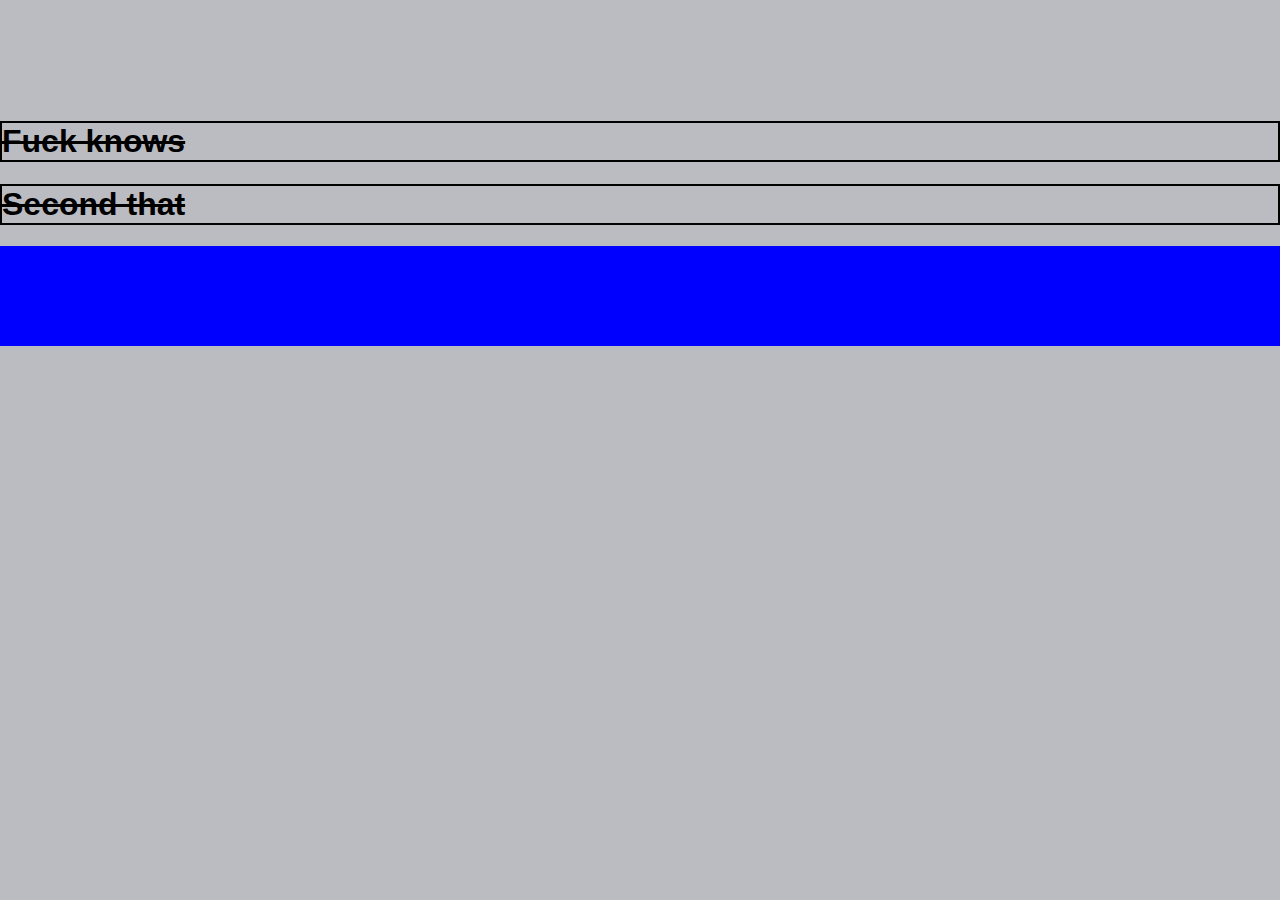
==== 01_HTML/index.html @ 63a094df "Initial commit" ====
<!DOCTYPE html>
<html>
  <head>
    <meta charset="utf-8">
    <title>HTML and CSS</title>
    <link type="text/css" rel="stylesheet" href="styles.css">
  </head>
  <body>
    <header></header>
     <h1 class="newheadings">Fuck knows</h1>
     <h1 class="newheadings">Second that</h1>
    <footer></footer> 
  </body>
</html>
---- 01_HTML/styles.css ----
h1{
  color: #000;
  padding: 20px;
}
.newheadings{
  text-decoration: line-through;
  font-family: sans-serif;
  border: 2px solid #000;
  padding: 0px;
}
header{
  background-color: #0000;
  width: 100%;
  height: 100px;
}
footer{
  background-color: blue;
  width: 100%;
  height: 100px;
}
body{
  padding: 0;
  margin: 0;
  background-color: #babcc2;
}
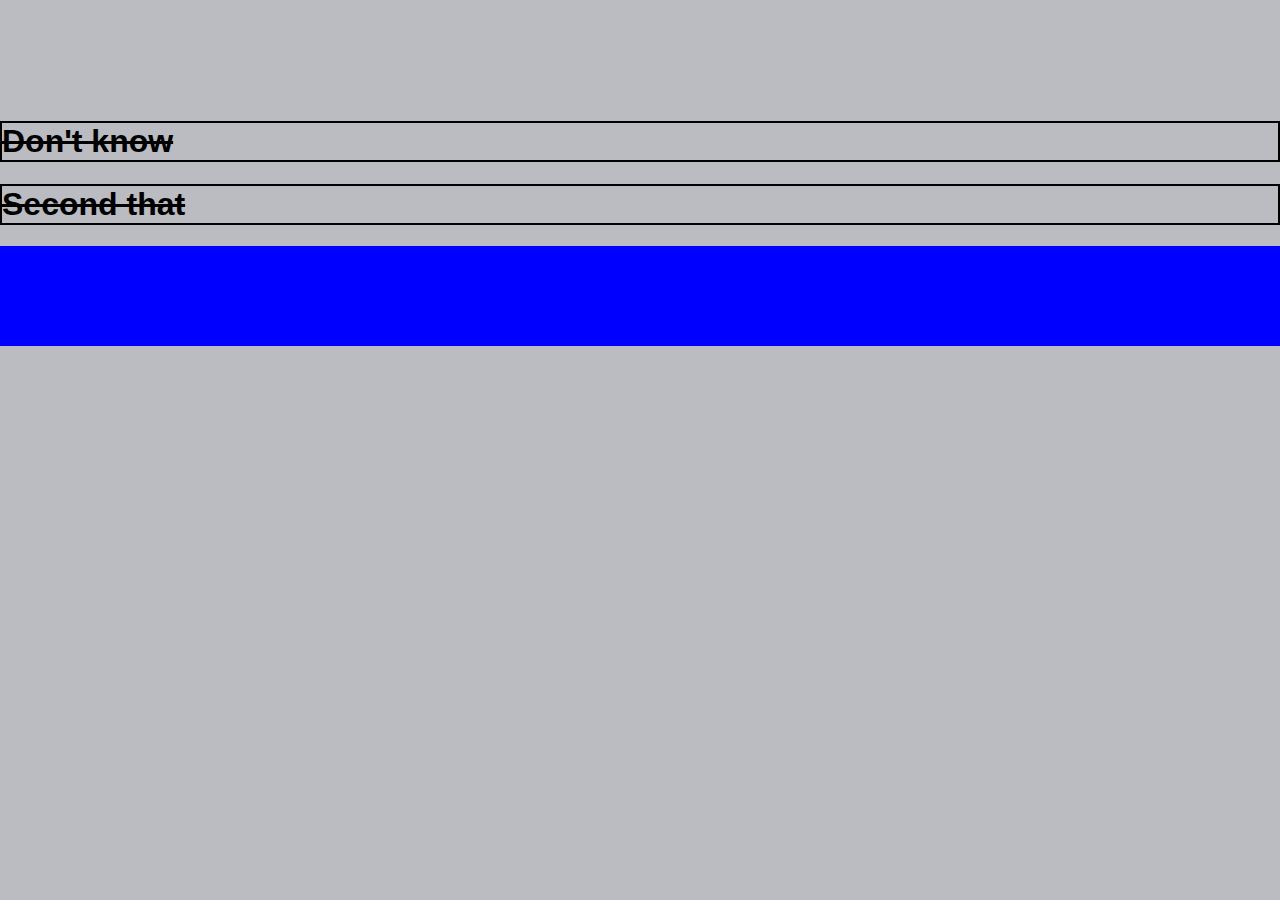
==== commit 063ab6af: "update" ====
--- a/01_HTML/index.html
+++ b/01_HTML/index.html
@@ -7,8 +7,8 @@
   </head>
   <body>
     <header></header>
-     <h1 class="newheadings">Fuck knows</h1>
+     <h1 class="newheadings">Don't know</h1>
      <h1 class="newheadings">Second that</h1>
-    <footer></footer> 
+    <footer></footer>
   </body>
 </html>
